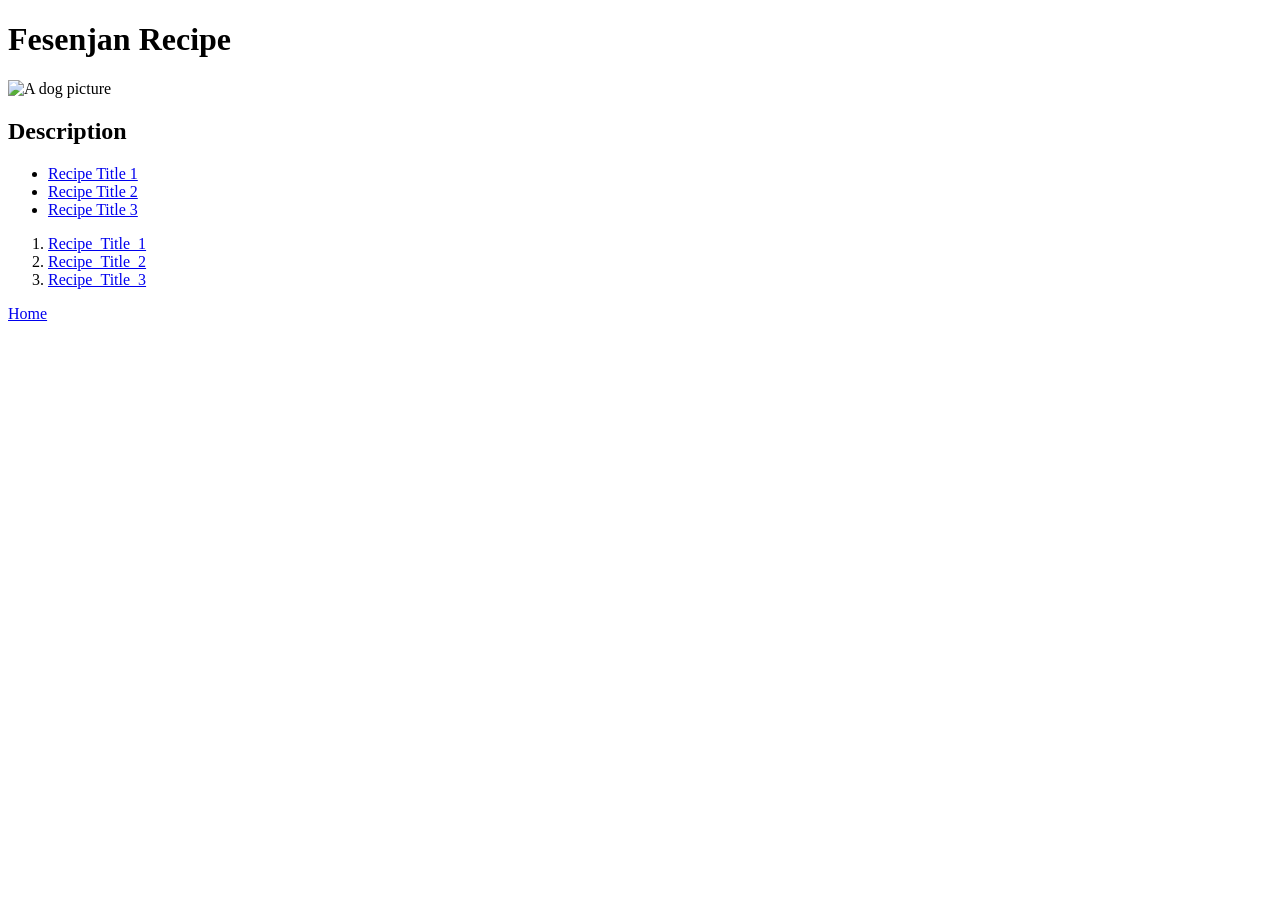
==== recipes/fesenjan.html @ 83e4a0bd "ADD recipe folder and 2 recipes #1 - added folder to keep different recipes orginzed and seprated. A" ====
<!DOCTYPE html>
<html lang="en">
    <head>
        <meta charset="UTF-8">
        <meta name="viewport" content="width=device-width, initial-scale=1.0">
        <title>Document</title>
    </head>
    <body>
        <h1>Fesenjan Recipe</h1>

        <img src="./images/dog.jpg" alt="A dog picture" height="300" width="200">
        <h2>Description</h2>
        
        <ul>
            <li><a href="recipes/yourrecipe.html">Recipe Title 1</a></li>
            <li><a href="recipes/yourrecipe.html">Recipe Title 2</a></li>
            <li><a href="recipes/yourrecipe.html">Recipe Title 3</a></li>
        </ul>
            
        <ol>
            <li><a href="recipes/yourrecipe.html">Recipe_Title_1</a></li>
            <li><a href="recipes/yourrecipe.html">Recipe_Title_2</a></li>
            <li><a href="recipes/yourrecipe.html">Recipe_Title_3</a></li>
        </ol>

        <a href="../index.html">Home</a>
    </body>
</html>
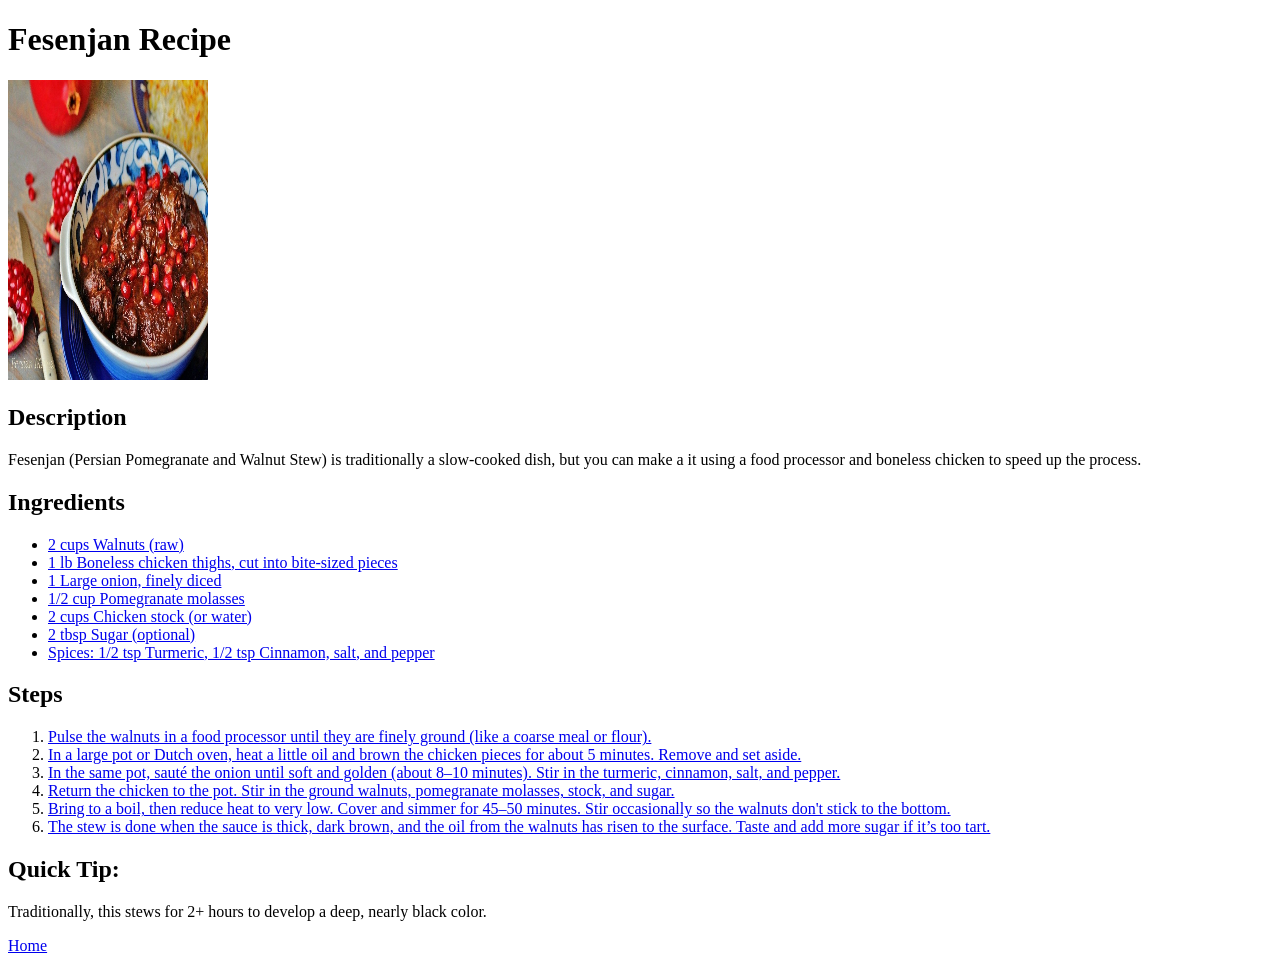
==== commit dec0de7a: "Add lasagna & fesenjan recipe Add pictures and ingredients and steps into lasagna.html and fesenjan." ====
--- a/recipes/fesenjan.html
+++ b/recipes/fesenjan.html
@@ -8,20 +8,50 @@
     <body>
         <h1>Fesenjan Recipe</h1>
 
-        <img src="./images/dog.jpg" alt="A dog picture" height="300" width="200">
+        <img src="../images/fesenjan.jpg" alt="A dog picture" height="300" width="200">
         <h2>Description</h2>
+        <p>
+            Fesenjan (Persian Pomegranate and Walnut Stew) is traditionally a slow-cooked dish, 
+            but you can make a it using a food processor and boneless chicken to speed up the 
+            process. 
+        </p>
+        <h2>Ingredients</h2>
+        <ul>
+            <li><a href="recipes/yourrecipe.html">2 cups Walnuts (raw)</a></li>
+            <li><a href="recipes/yourrecipe.html">1 lb Boneless chicken thighs, cut into bite-sized pieces</a></li>
+            <li><a href="recipes/yourrecipe.html">1 Large onion, finely diced</a></li>
+            <li><a href="recipes/yourrecipe.html">1/2 cup Pomegranate molasses</a></li>
+            <li><a href="recipes/yourrecipe.html">2 cups Chicken stock (or water)</a></li>
+            <li><a href="recipes/yourrecipe.html">2 tbsp Sugar (optional)</a></li>
+            <li><a href="recipes/yourrecipe.html">Spices: 1/2 tsp Turmeric, 1/2 tsp Cinnamon, salt, and pepper</a></li>
+        </ul>
         
-        <ul>
-            <li><a href="recipes/yourrecipe.html">Recipe Title 1</a></li>
-            <li><a href="recipes/yourrecipe.html">Recipe Title 2</a></li>
-            <li><a href="recipes/yourrecipe.html">Recipe Title 3</a></li>
-        </ul>
-            
+        <h2>Steps</h2>
         <ol>
-            <li><a href="recipes/yourrecipe.html">Recipe_Title_1</a></li>
-            <li><a href="recipes/yourrecipe.html">Recipe_Title_2</a></li>
-            <li><a href="recipes/yourrecipe.html">Recipe_Title_3</a></li>
+            <li><a href="recipes/yourrecipe.html">
+                Pulse the walnuts in a food processor until they are finely ground (like a coarse meal or flour).
+                </a></li>
+            <li><a href="recipes/yourrecipe.html">
+                In a large pot or Dutch oven, heat a little oil and brown the chicken pieces for about 5 minutes. Remove and set aside.
+                </a></li>
+            <li><a href="recipes/yourrecipe.html">
+                In the same pot, sauté the onion until soft and golden (about 8–10 minutes). Stir in the turmeric, cinnamon, salt, and pepper.
+                </a></li>
+            <li><a href="recipes/yourrecipe.html">
+                Return the chicken to the pot. Stir in the ground walnuts, pomegranate molasses, stock, and sugar.
+                </a></li>
+            <li><a href="recipes/yourrecipe.html">
+                Bring to a boil, then reduce heat to very low. Cover and simmer for 45–50 minutes. Stir occasionally so the walnuts don't stick to the bottom.
+                </a></li>
+            <li><a href="recipes/yourrecipe.html">
+                The stew is done when the sauce is thick, dark brown, and the oil from the walnuts has risen to the surface. Taste and add more sugar if it’s too tart. 
+                </a></li>
         </ol>
+        
+        <h2>Quick Tip:</h2>
+        <p>
+            Traditionally, this stews for 2+ hours to develop a deep, nearly black color.
+        </p>
 
         <a href="../index.html">Home</a>
     </body>
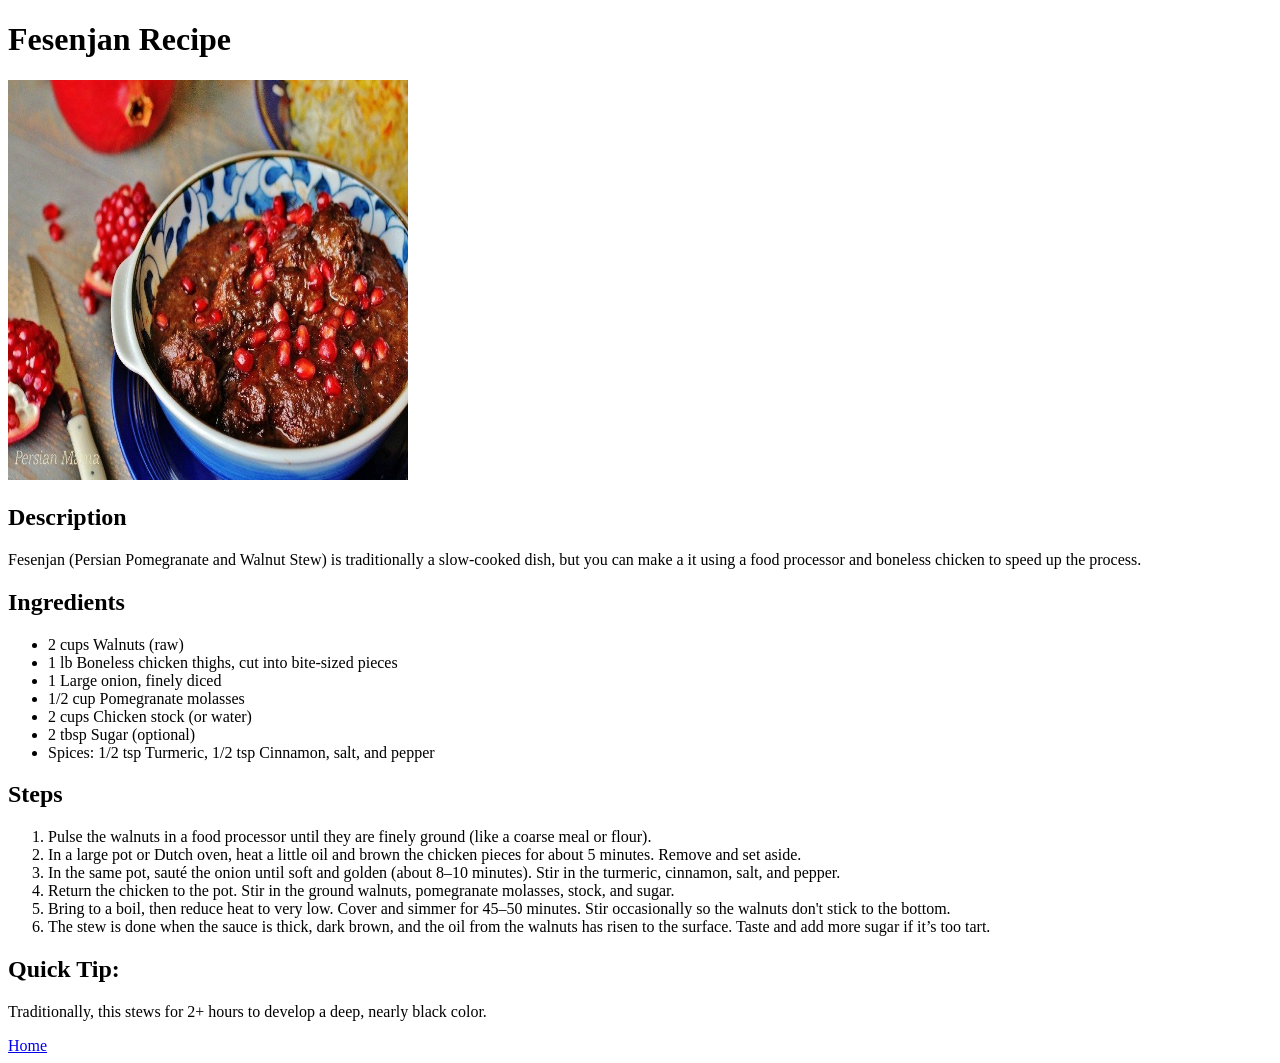
==== commit e1603d9f: "Add details hamburger.html Fix fesenjan.html Add the details for hamburger recipe. Fis the linked li" ====
--- a/recipes/fesenjan.html
+++ b/recipes/fesenjan.html
@@ -8,7 +8,7 @@
     <body>
         <h1>Fesenjan Recipe</h1>
 
-        <img src="../images/fesenjan.jpg" alt="A dog picture" height="300" width="200">
+        <img src="../images/fesenjan.jpg" alt="A dog picture" height="400" width="400">
         <h2>Description</h2>
         <p>
             Fesenjan (Persian Pomegranate and Walnut Stew) is traditionally a slow-cooked dish, 
@@ -17,35 +17,23 @@
         </p>
         <h2>Ingredients</h2>
         <ul>
-            <li><a href="recipes/yourrecipe.html">2 cups Walnuts (raw)</a></li>
-            <li><a href="recipes/yourrecipe.html">1 lb Boneless chicken thighs, cut into bite-sized pieces</a></li>
-            <li><a href="recipes/yourrecipe.html">1 Large onion, finely diced</a></li>
-            <li><a href="recipes/yourrecipe.html">1/2 cup Pomegranate molasses</a></li>
-            <li><a href="recipes/yourrecipe.html">2 cups Chicken stock (or water)</a></li>
-            <li><a href="recipes/yourrecipe.html">2 tbsp Sugar (optional)</a></li>
-            <li><a href="recipes/yourrecipe.html">Spices: 1/2 tsp Turmeric, 1/2 tsp Cinnamon, salt, and pepper</a></li>
+            <li> 2 cups Walnuts (raw) </li>
+            <li> 1 lb Boneless chicken thighs, cut into bite-sized pieces </li>
+            <li> 1 Large onion, finely diced </li>
+            <li> 1/2 cup Pomegranate molasses </li>
+            <li> 2 cups Chicken stock (or water) </li>
+            <li> 2 tbsp Sugar (optional) </li>
+            <li> Spices: 1/2 tsp Turmeric, 1/2 tsp Cinnamon, salt, and pepper </li>
         </ul>
         
         <h2>Steps</h2>
         <ol>
-            <li><a href="recipes/yourrecipe.html">
-                Pulse the walnuts in a food processor until they are finely ground (like a coarse meal or flour).
-                </a></li>
-            <li><a href="recipes/yourrecipe.html">
-                In a large pot or Dutch oven, heat a little oil and brown the chicken pieces for about 5 minutes. Remove and set aside.
-                </a></li>
-            <li><a href="recipes/yourrecipe.html">
-                In the same pot, sauté the onion until soft and golden (about 8–10 minutes). Stir in the turmeric, cinnamon, salt, and pepper.
-                </a></li>
-            <li><a href="recipes/yourrecipe.html">
-                Return the chicken to the pot. Stir in the ground walnuts, pomegranate molasses, stock, and sugar.
-                </a></li>
-            <li><a href="recipes/yourrecipe.html">
-                Bring to a boil, then reduce heat to very low. Cover and simmer for 45–50 minutes. Stir occasionally so the walnuts don't stick to the bottom.
-                </a></li>
-            <li><a href="recipes/yourrecipe.html">
-                The stew is done when the sauce is thick, dark brown, and the oil from the walnuts has risen to the surface. Taste and add more sugar if it’s too tart. 
-                </a></li>
+            <li>Pulse the walnuts in a food processor until they are finely ground (like a coarse meal or flour).</li>
+            <li>In a large pot or Dutch oven, heat a little oil and brown the chicken pieces for about 5 minutes. Remove and set aside.</li>
+            <li>In the same pot, sauté the onion until soft and golden (about 8–10 minutes). Stir in the turmeric, cinnamon, salt, and pepper.</li>
+            <li>Return the chicken to the pot. Stir in the ground walnuts, pomegranate molasses, stock, and sugar.</li>
+            <li>Bring to a boil, then reduce heat to very low. Cover and simmer for 45–50 minutes. Stir occasionally so the walnuts don't stick to the bottom.</li>
+            <li>The stew is done when the sauce is thick, dark brown, and the oil from the walnuts has risen to the surface. Taste and add more sugar if it’s too tart.</li>
         </ol>
         
         <h2>Quick Tip:</h2>
